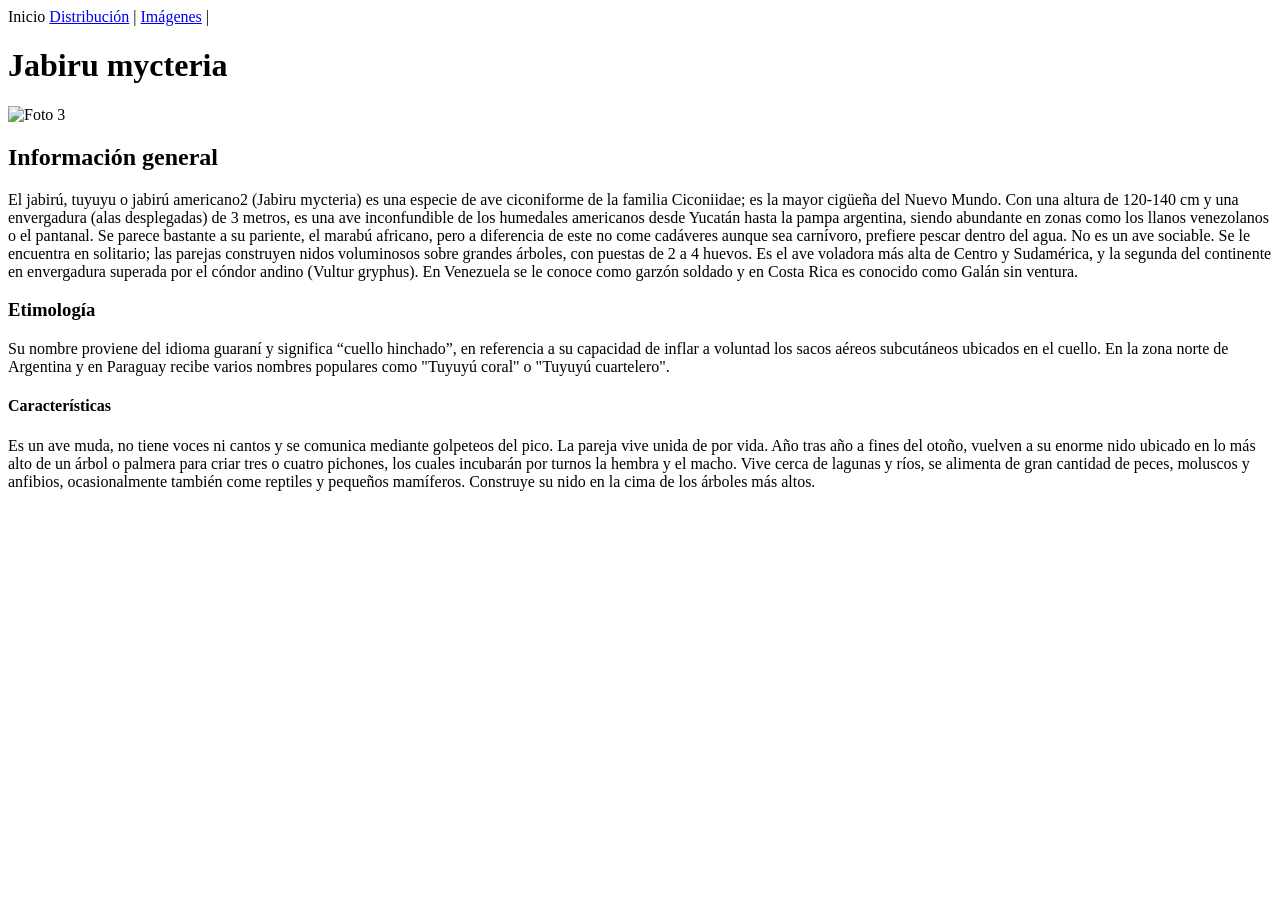
==== index.html @ 97df4095 "Rename index to index.html" ====
<!DOCTYPE html>
<html>
	<head>
	    <title> Jabiru mycteria </title>
	    <meta charset="UTF8"> <!--Me permite realizar comentarios -->
		<link rel="stylesheet" href="css/estilos.css">   
	</head>
	<body>
	<nav>
     Inicio
      <a href="Mapa.html">Distribución</a> |
      <a href="Imagen.html">Imágenes</a> |
	</nav>

	    <h1>Jabiru mycteria </h1>		
		<img src= "http://wikifaunia.com/images/thumb/2/22/Jabiru.jpg/335px-Jabiru.jpg	" width = "231" height= "208" alt ="Foto 3" / >
		<h2> Información general  </h2>
		<p>El jabirú, tuyuyu o jabirú americano2​ (Jabiru mycteria) es una especie de ave ciconiforme de la familia Ciconiidae; 
		es la mayor cigüeña del Nuevo Mundo. Con una altura de 120-140 cm y una envergadura (alas desplegadas) de 3 metros, es una 
		ave inconfundible de los humedales americanos desde Yucatán hasta la pampa argentina, siendo abundante en zonas como los llanos 
		venezolanos o el pantanal. Se parece bastante a su pariente, el marabú africano, pero a diferencia de este no come cadáveres 
		aunque sea carnívoro, prefiere pescar dentro del agua. No es un ave sociable. Se le encuentra en solitario; las parejas construyen 
		nidos voluminosos sobre grandes árboles, con puestas de 2 a 4 huevos. Es el ave voladora más alta de Centro y Sudamérica, y la segunda 
		del continente en envergadura superada por el cóndor andino (Vultur gryphus).
		En Venezuela se le conoce como garzón soldado y en Costa Rica es conocido como Galán sin ventura.
		<h3> Etimología </h3>
		<p> Su nombre proviene del idioma guaraní y significa “cuello hinchado”, en referencia a su capacidad de inflar a voluntad los sacos aéreos subcutáneos ubicados en el cuello. En la zona norte de Argentina y en Paraguay recibe varios nombres populares como "Tuyuyú coral" o "Tuyuyú cuartelero".
		<h4>Características </h4>
		<p> Es un ave muda, no tiene voces ni cantos y se comunica mediante golpeteos del pico. La pareja vive unida de por vida. Año tras año a fines del otoño, vuelven a su enorme nido ubicado en lo más alto de un árbol o palmera para criar tres o cuatro pichones, los cuales incubarán por turnos la hembra y el macho. Vive cerca de lagunas y ríos, se alimenta de gran cantidad de peces, moluscos y anfibios, ocasionalmente también come reptiles y pequeños mamíferos. Construye su nido en la cima de los árboles más altos.
		</body>

</html>
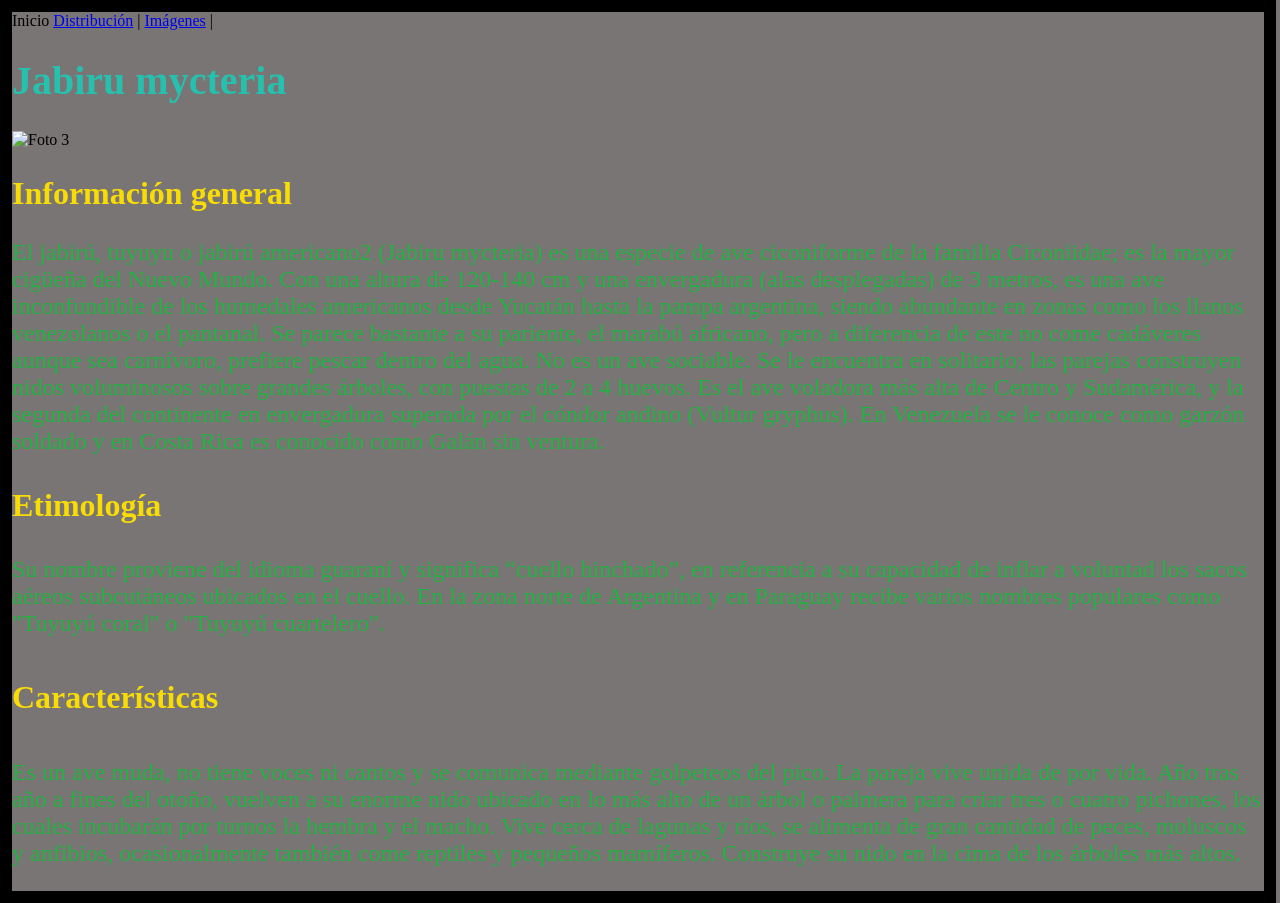
==== commit a93bb973: "Update index.html" ====
--- a/index.html
+++ b/index.html
@@ -3,7 +3,7 @@
 	<head>
 	    <title> Jabiru mycteria </title>
 	    <meta charset="UTF8"> <!--Me permite realizar comentarios -->
-		<link rel="stylesheet" href="css/estilos.css">   
+		<link rel="stylesheet" href="estilos.css">   
 	</head>
 	<body>
 	<nav>
--- a/estilos.css
+++ b/estilos.css
@@ -0,0 +1,29 @@
+p {
+    color:#22B341
+;
+    font-size:150%;
+}
+
+h1 {
+    color:#25C1AE; font-size:250%;
+}            
+
+h2 {
+    color:#FADC05; font-size:200%;
+}            
+
+h3 {
+    color:#FADC05; font-size:200%;
+}            
+
+h4 {
+    color:#FADC05; font-size:200%;
+}            
+
+
+body {
+    background-color:#787574;
+    color:black;
+    margin:0 4px 0 0;
+    border:12px solid;
+}           
